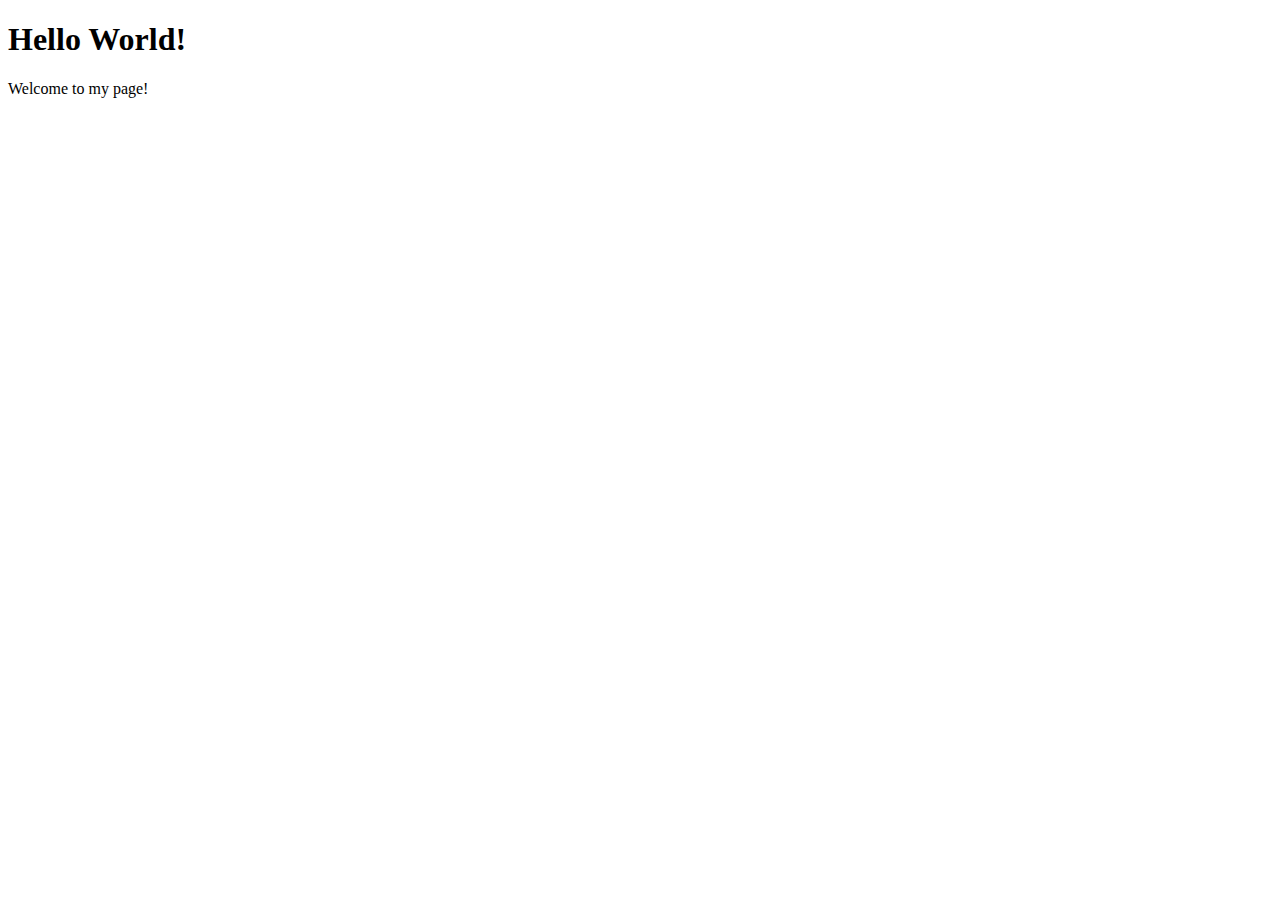
==== project1/index.html @ 36f5d961 "Updated README, created project1" ====
<!DOCTYPE html>
<html lang="en">
    <head>
        <title>Hello World!</title>
        <meta charset="utf-8">
    </head>

    <body>
        <h1>Hello World!</h1>
        <p>Welcome to my page!</p>
    </body>

</html>
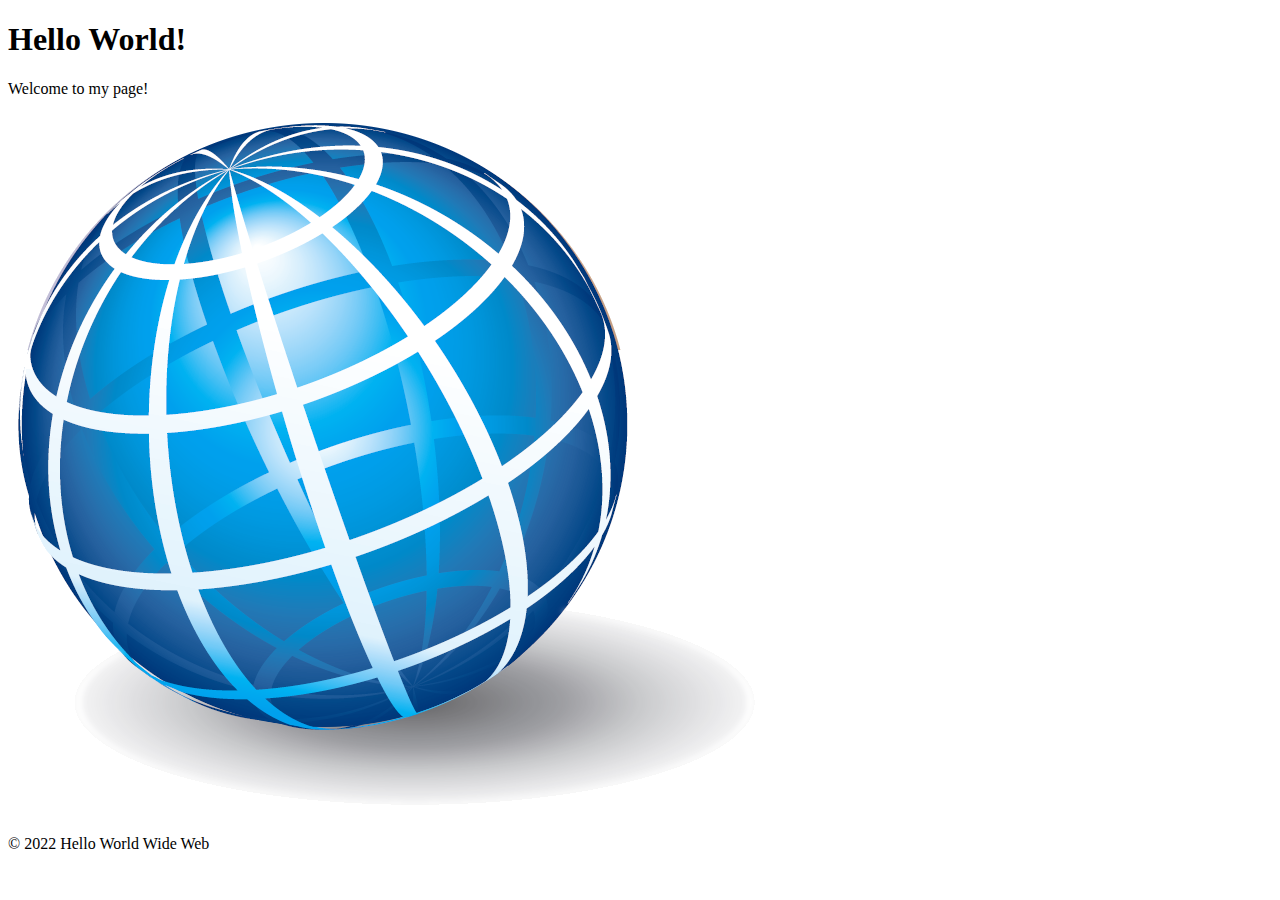
==== commit 1bcd134e: "updated project 1" ====
--- a/project1/index.html
+++ b/project1/index.html
@@ -8,6 +8,8 @@
     <body>
         <h1>Hello World!</h1>
         <p>Welcome to my page!</p>
+        <img src="images/1-2-globe-transparent.png" alt="Hello World">
+        <p>&copy; 2022 Hello World Wide Web</p>
     </body>
 
 </html>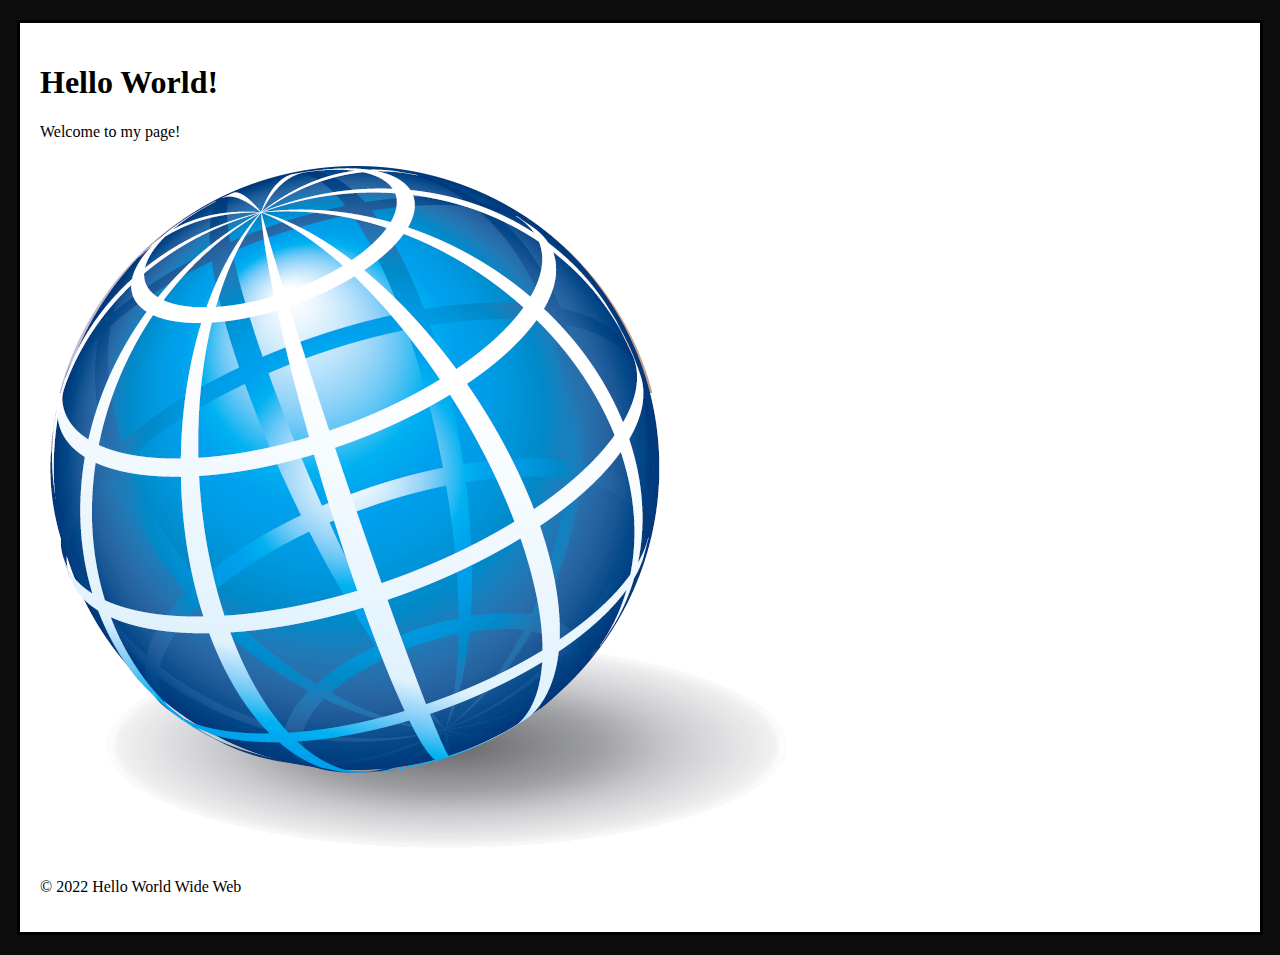
==== commit b656c9ba: "Update index.html" ====
--- a/project1/index.html
+++ b/project1/index.html
@@ -3,6 +3,18 @@
     <head>
         <title>Hello World!</title>
         <meta charset="utf-8">
+        <style>
+            html{
+                background-color: #0D0D0D;
+            }
+            body{
+                width: 1200px;
+                margin: 20px auto;
+                padding: 20px;
+                border: solid #000;
+                background-color: white;
+            }
+        </style>
     </head>
 
     <body>
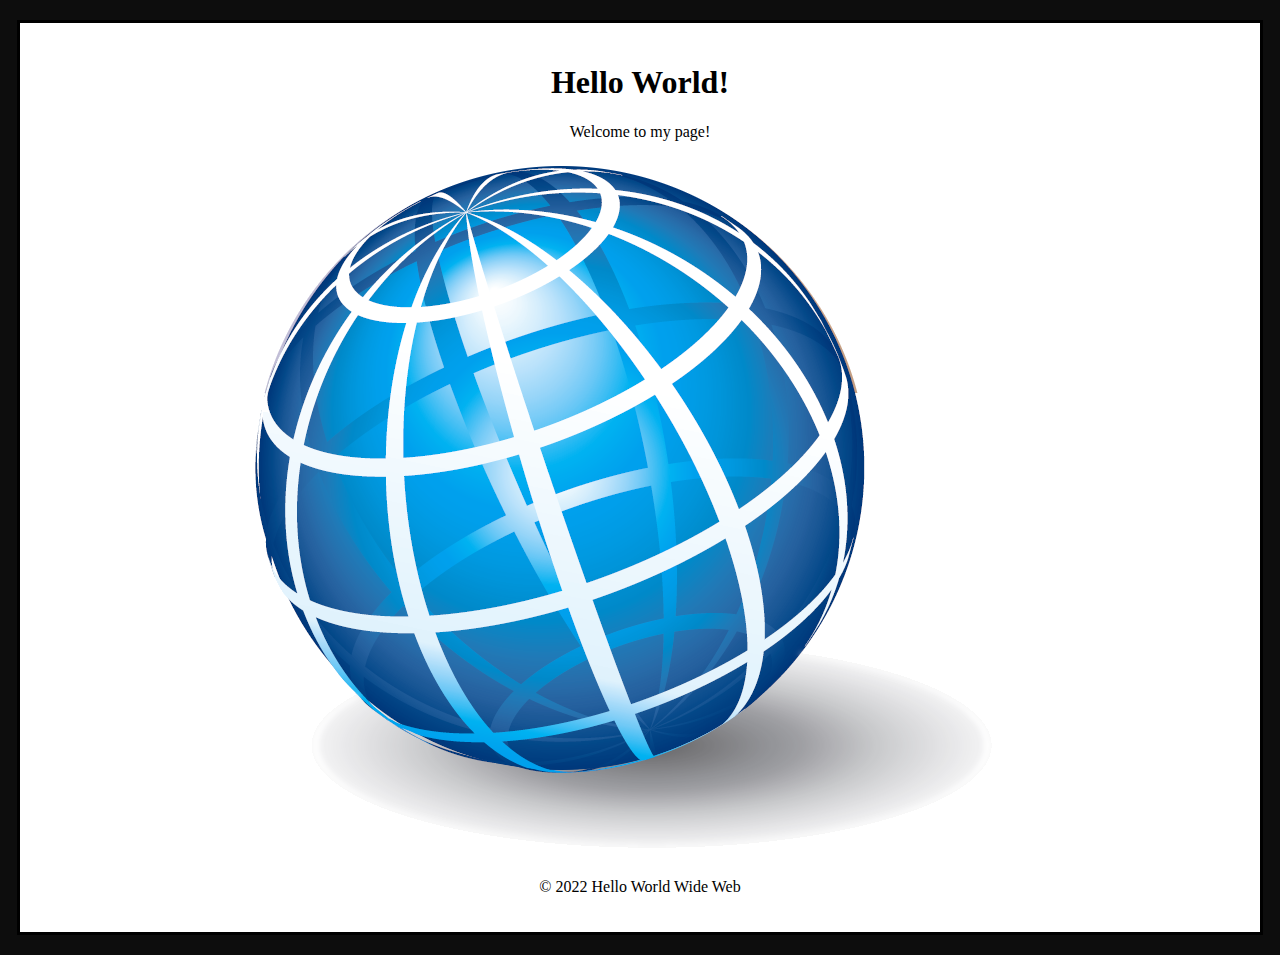
==== commit 9eee1ccb: "Update index.html" ====
--- a/project1/index.html
+++ b/project1/index.html
@@ -13,6 +13,7 @@
                 padding: 20px;
                 border: solid #000;
                 background-color: white;
+                text-align: center;
             }
         </style>
     </head>
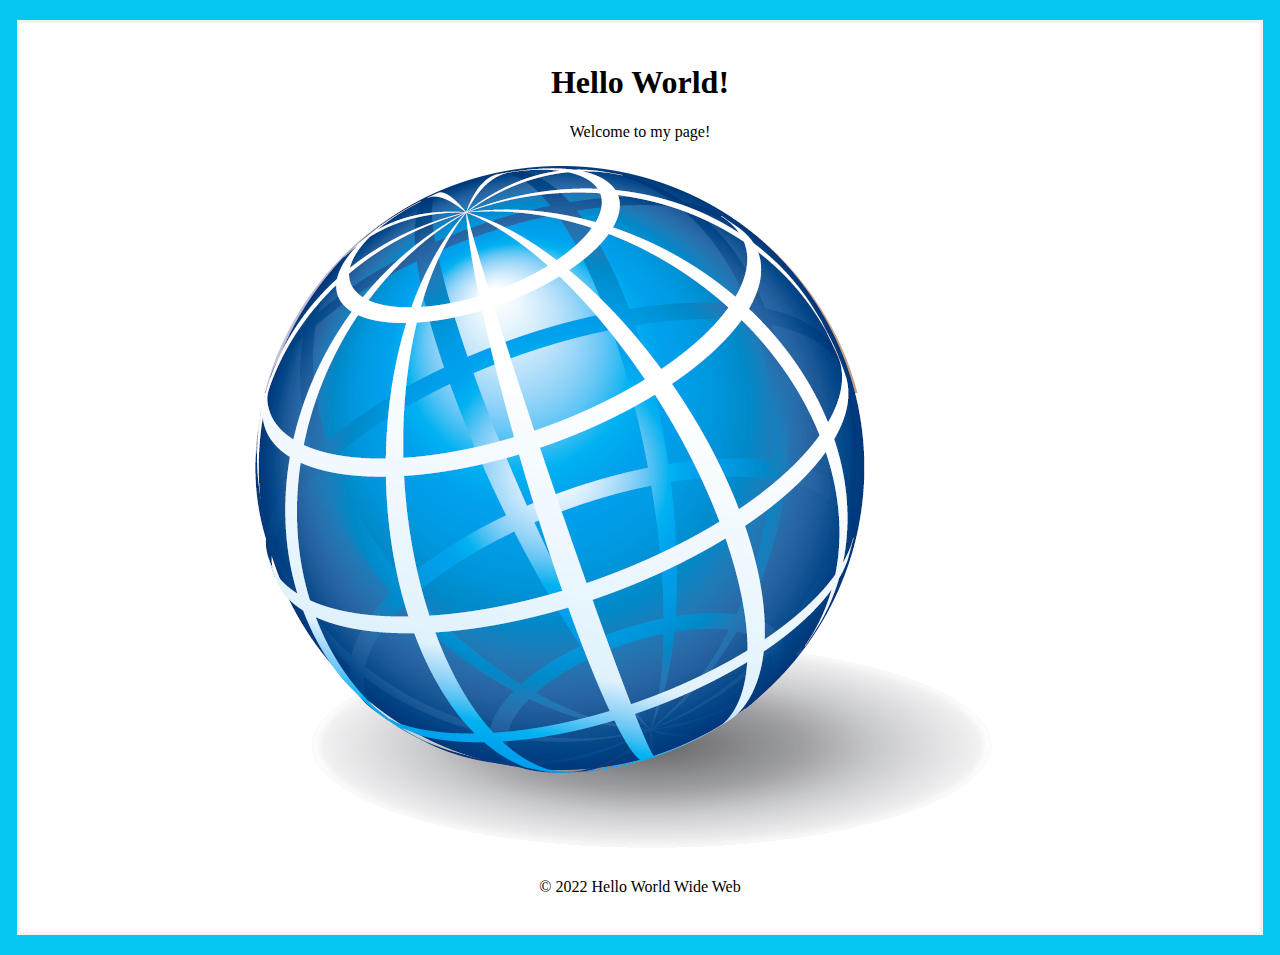
==== commit f4a0a341: "Update index.html" ====
--- a/project1/index.html
+++ b/project1/index.html
@@ -5,13 +5,13 @@
         <meta charset="utf-8">
         <style>
             html{
-                background-color: #0D0D0D;
+                background-color: #05C7F2;
             }
             body{
                 width: 1200px;
                 margin: 20px auto;
                 padding: 20px;
-                border: solid #000;
+                border: solid #F2F2F2;
                 background-color: white;
                 text-align: center;
             }
